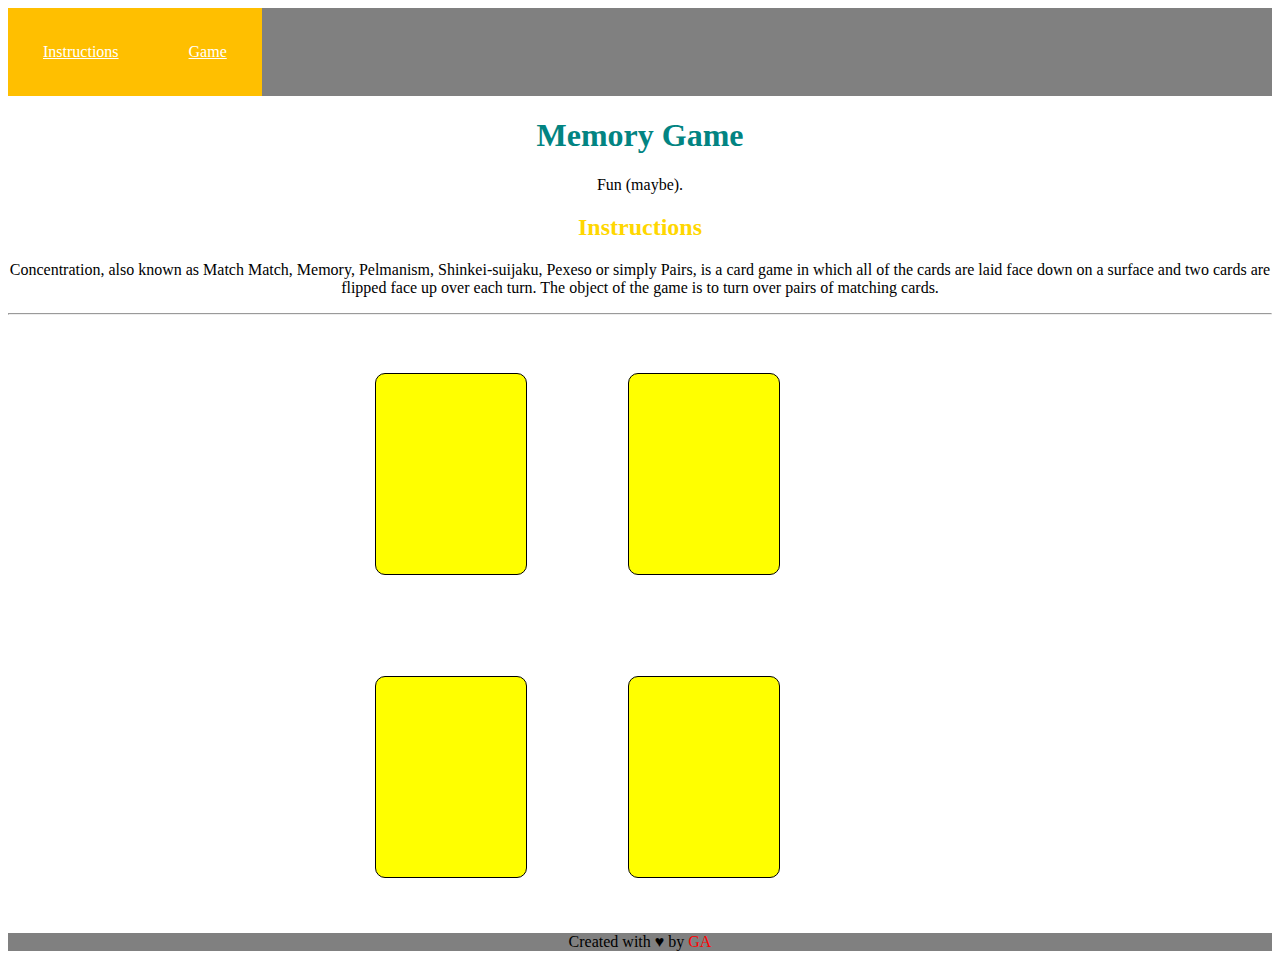
==== starter-code/index.html @ 01e2b062 "create game logic" ====
<!DOCTYPE html>
<html lang="en">
<head>
  <title>Memory Game</title>
  <link rel="stylesheet" href="style.css" type="text/css">
</head>
<body>
  <nav class="clearfix">
    <a href="#instructions">Instructions</a>
    <a href="#game">Game</a>
  </nav>
  <h1>Memory Game</h1>
  <p>Fun (maybe).</p>
  <h2 id="instructions">Instructions</h2>
  <p>Concentration, also known as Match Match, Memory, Pelmanism, Shinkei-suijaku, Pexeso or simply Pairs, is a card game in which all of the cards are laid face down on a surface and two cards are flipped face up over each turn. The object of the game is to turn over pairs of matching cards.</p>
  <hr>
  <div class="board" id="game">
    <div class="card"></div>
    <div class="card"></div>
    <div class="card"></div>
    <div class="card"></div>
  </div>
  <footer>Created with &hearts; by <span class="name">GA</span></footer>
  <script src="main.js"></script>
</body>
</html>
---- starter-code/style.css ----
/* This is a multi-line
comment. Add your CSS code
from Unit 1 - 5 below  */
body {
	text-align: center;
	}
h1 {
	color: rgb(2, 132, 130);
}
h2 {
	color: #ffd700;
}
.board {
	height: 50%;
	width: 50%;
	display: inline-block;
}
.card {
	height: 200px;
	width: 150px;
	border: solid black 1px;
	background: rgb(255, 255, 0);
	border-radius: 10px;
	float: left;
	margin: 8%;
}
.name {
	color: #ff0000;
}
nav {
	background: #808080;
}
nav a {
	background: #ffbf00;
	color: white;
	padding: 35px;
	display: block;
	float: left;
}
nav a:hover {
	color: #ee5f3c;
}
.clearfix:after {
	visibiity: hidden;
	display: block;
	content: "";
	clear: both;
	height: 0;
	font-size: 0;
}
footer {
	background: #808080;
}
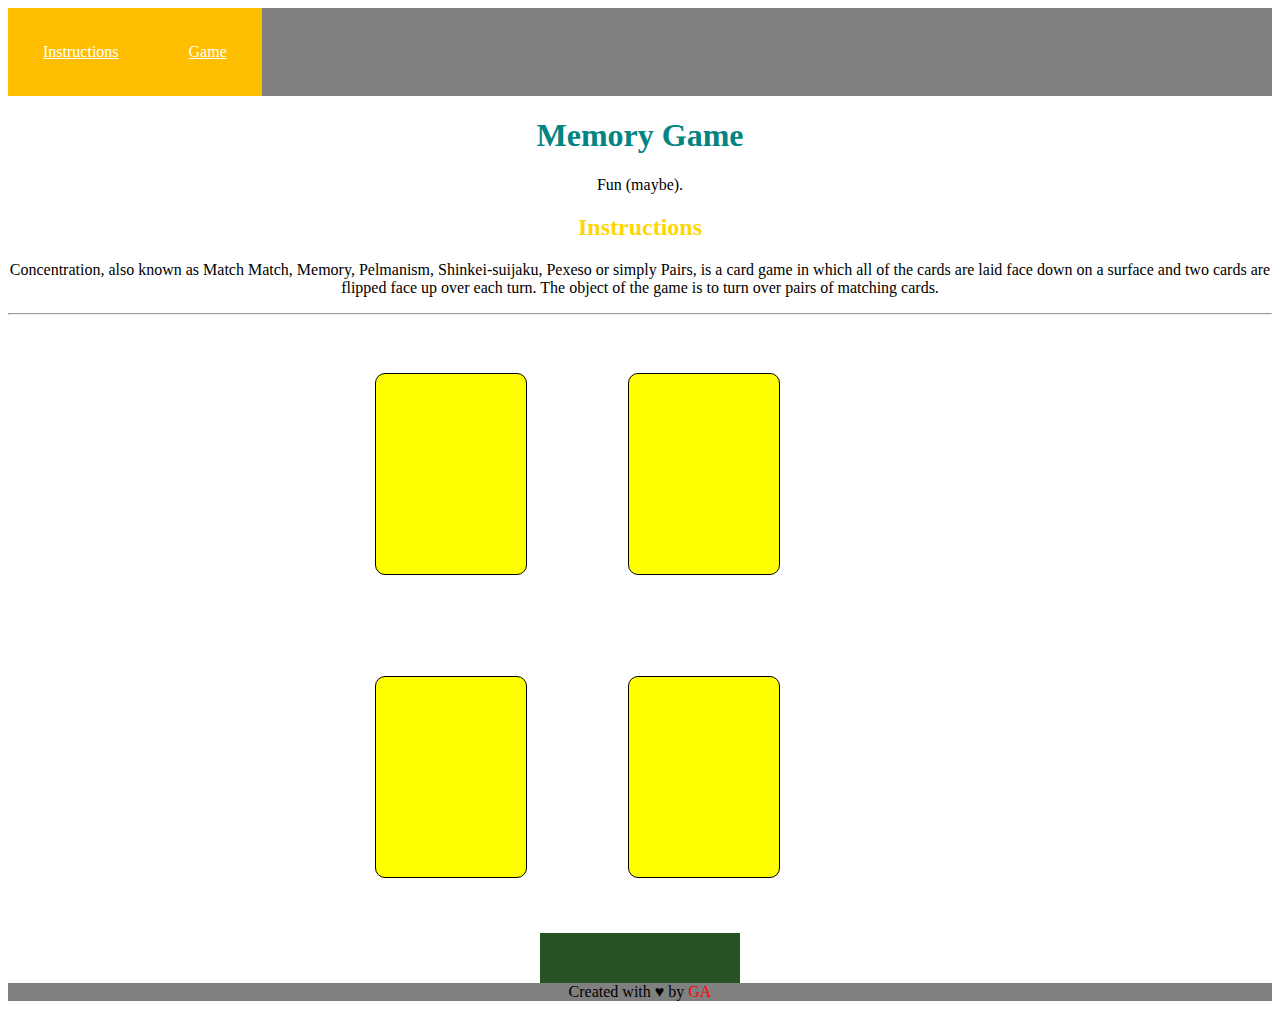
==== commit 0a1f3d63: "add images and final game logic" ====
--- a/starter-code/index.html
+++ b/starter-code/index.html
@@ -7,19 +7,16 @@
 <body>
   <nav class="clearfix">
     <a href="#instructions">Instructions</a>
-    <a href="#game">Game</a>
+    <a href="#game-board">Game</a>
   </nav>
   <h1>Memory Game</h1>
   <p>Fun (maybe).</p>
   <h2 id="instructions">Instructions</h2>
   <p>Concentration, also known as Match Match, Memory, Pelmanism, Shinkei-suijaku, Pexeso or simply Pairs, is a card game in which all of the cards are laid face down on a surface and two cards are flipped face up over each turn. The object of the game is to turn over pairs of matching cards.</p>
   <hr>
-  <div class="board" id="game">
-    <div class="card"></div>
-    <div class="card"></div>
-    <div class="card"></div>
-    <div class="card"></div>
+  <div class="board" id="game-board">
   </div>
+  <p id="msg"></p>
   <footer>Created with &hearts; by <span class="name">GA</span></footer>
   <script src="main.js"></script>
 </body>
--- a/starter-code/style.css
+++ b/starter-code/style.css
@@ -50,4 +50,17 @@
 }
 footer {
 	background: #808080;
+}
+img {
+	width: 90%;
+	position: relative;
+	top: 5%;
+}
+#msg {
+	height: 50px;
+	width: 200px;
+	text-align: center;
+	background: #255323;
+	color: #fff;
+	margin: 0 auto;
 }